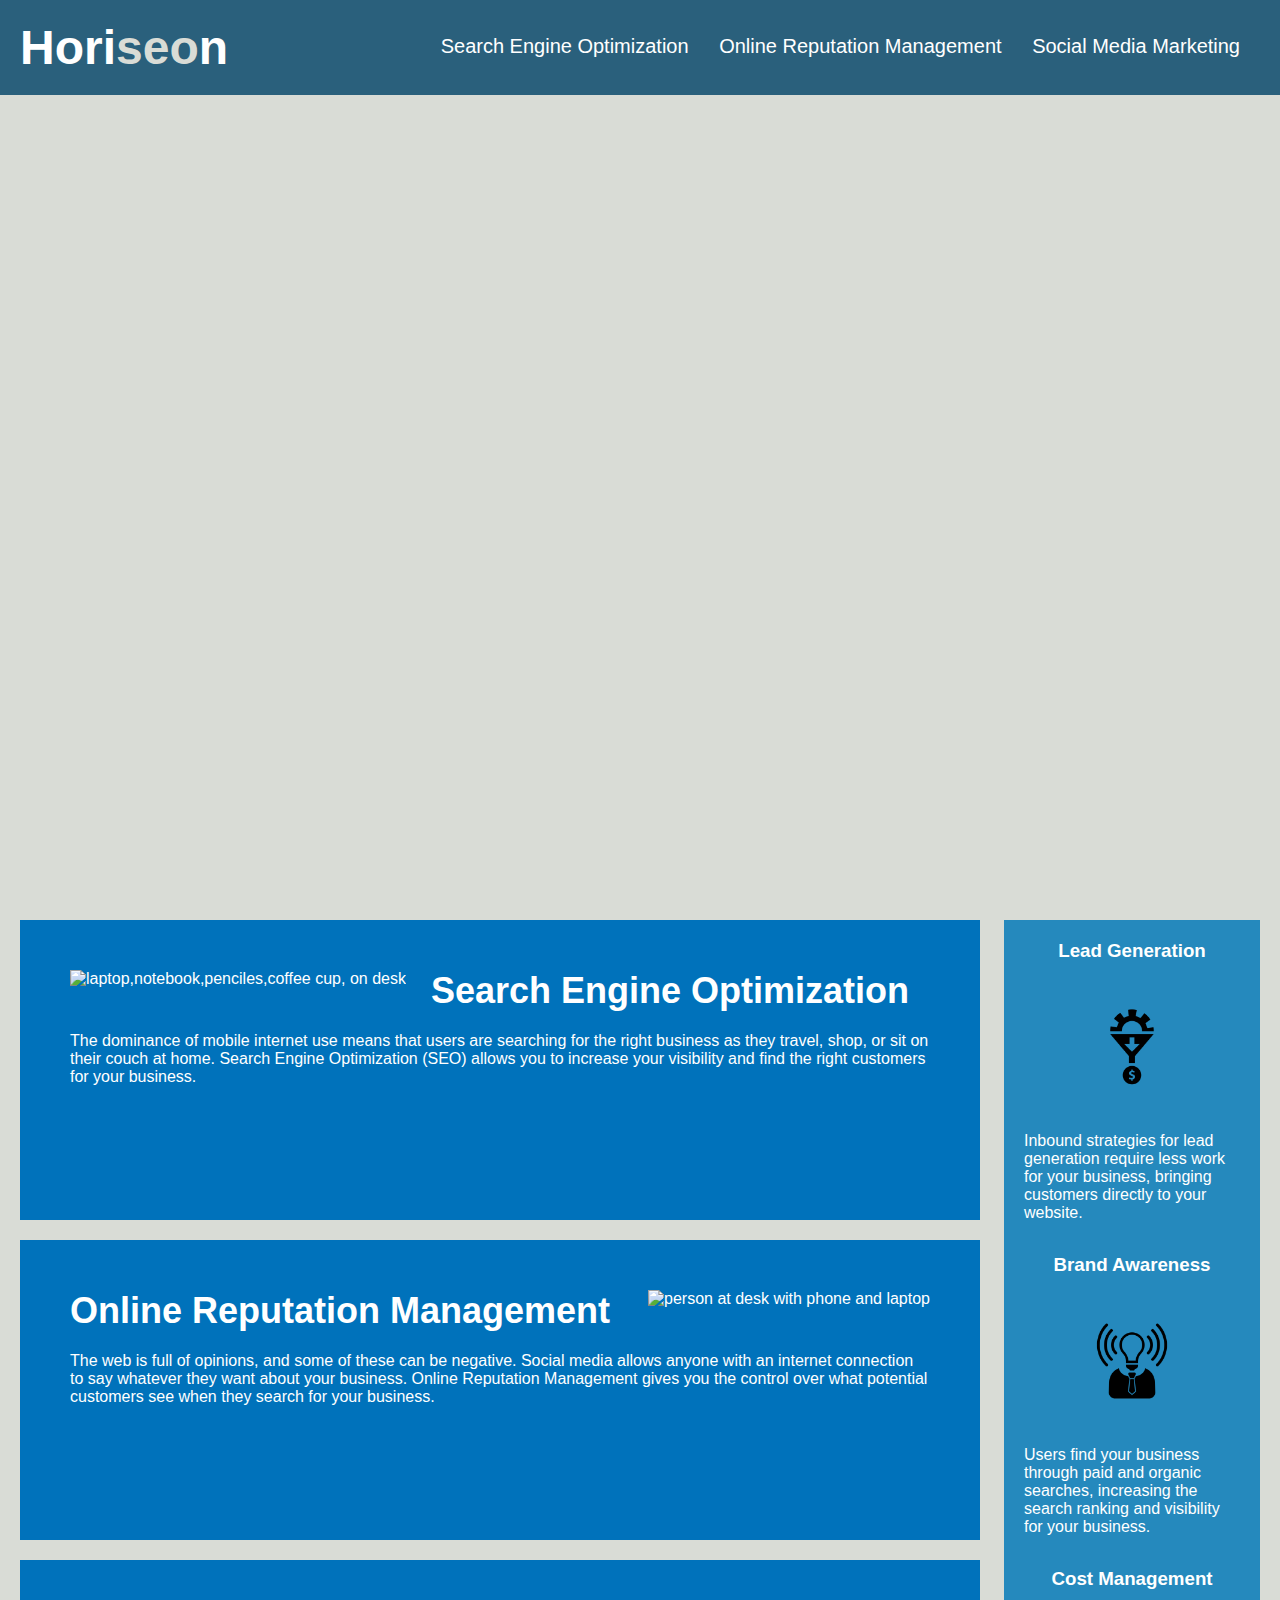
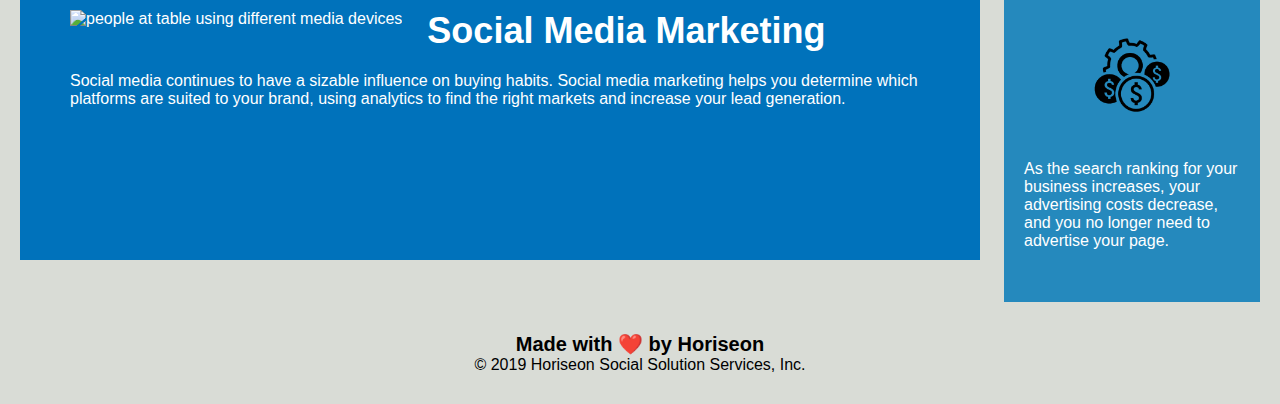
==== index.html @ f639a7ef "update folders in repository" ====
<!DOCTYPE html>
<html lang="en-us">

<head>
    <meta charset="UTF-8" />
    <link rel="stylesheet" href="./assets/css/style.css">
    <title>Horiseon</title>
</head>

<!-- Start Body-->

<body>

    <!-- Start Header Section -->
    <header class="header">
        <h1>Hori<span class="seo">seo</span>n</h1>
        <nav>
            <ul>
                <li>
                    <a href="#search-engine-optimization">Search Engine Optimization</a>
                </li>
                <li>
                    <a href="#online-reputation-management">Online Reputation Management</a>
                </li>
                <li>
                    <a href="#social-media-marketing">Social Media Marketing</a>
                </li>
            </ul>
        </nav>
    </header>
    <!-- End Header Section -->

    <!-- Start Hero Section -->
    <section class="hero"></section>
    <!-- End Hero Section -->

    <!-- Start Content Section -->
    <section class="content">
        <div id="search-engine-optimization" class="search-engine-optimization">
            <img src="./assets/images/search-engine-optimization.jpg" alt=" laptop,notebook,penciles,coffee cup, on desk" class="float-left" />
            <h2>Search Engine Optimization</h2>
            <p>
                The dominance of mobile internet use means that users are searching for the right business as they
                travel, shop, or sit on their couch at home. Search Engine Optimization (SEO) allows you to increase
                your visibility and find the right customers for your business.
            </p>
        </div>
        <div id="online-reputation-management" class="online-reputation-management">
            <img src="./assets/images/online-reputation-management.jpg" alt="person at desk with phone and laptop" class="float-right" />
            <h2>Online Reputation Management</h2>
            <p>
                The web is full of opinions, and some of these can be negative. Social media allows anyone with an
                internet connection to say whatever they want about your business. Online Reputation Management gives
                you the control over what potential customers see when they search for your business.
            </p>
        </div>
        <div id="social-media-marketing" class="social-media-marketing">
            <img src="./assets/images/social-media-marketing.jpg" alt="people at table using different media devices" class="float-left" />
            <h2>Social Media Marketing</h2>
            <p>
                Social media continues to have a sizable influence on buying habits. Social media marketing helps you
                determine which platforms are suited to your brand, using analytics to find the right markets and
                increase your lead generation.
            </p>
        </div>
    </section>
    <!-- End Content Section -->

    <!-- Start Aside Section -->
    <aside class="benefits">
        <div class="benefit-lead">
            <h3>Lead Generation</h3>
            <img src="./assets/images/lead-generation.png" alt="lead generations symbol" />
            <p>
                Inbound strategies for lead generation require less work for your business, bringing customers directly
                to your website.
            </p>
        </div>
        <div class="benefit-brand">
            <h3>Brand Awareness</h3>
            <img src="./assets/images/brand-awareness.png" alt="brand awareness symbol" />
            <p>
                Users find your business through paid and organic searches, increasing the search ranking and visibility
                for your business.
            </p>
        </div>
        <div class="benefit-cost">
            <h3>Cost Management</h3>
            <img src="./assets/images/cost-management.png" alt="cost management symbol" />
            <p>
                As the search ranking for your business increases, your advertising costs decrease, and you no longer
                need to advertise your page.
            </p>
        </div>
    </aside>
    <!-- End Aside Section -->

    <!-- Start Footer Section -->
    <footer class="footer">
        <h2>Made with ❤️️ by Horiseon</h2>
        <p>
            &copy; 2019 Horiseon Social Solution Services, Inc.
        </p>
    </footer>
    <!-- End Footer Section -->
</body>
<!-- End Body -->

</html>
---- assets/css/style.css ----
/* Universal Selector */
* {
    box-sizing: border-box;
    padding: 0;
    margin: 0;
}

/* Start of Body */
body {
    background-color: #d9dcd6;
}

/* Start Header Code */
.header {
    padding: 20px;
    font-family: 'Trebuchet MS', 'Lucida Sans Unicode', 'Lucida Grande', 'Lucida Sans', Arial, sans-serif;
    background-color: #2a607c;
    color: #ffffff;
}

.header h1 {
    display: inline-block;
    font-size: 48px;
}

.header h1 .seo {
    color: #d9dcd6;
}

.header nav {
    padding-top: 15px;
    margin-right: 20px;
    float: right;
    font-family: 'Gill Sans', 'Gill Sans MT', Calibri, 'Trebuchet MS', sans-serif;
    font-size: 20px;
}

.header nav ul {
    list-style-type: none;
    display: inline-block;
    margin-left: 25px;
}

.header li {
    display: inline-block;
    margin-left: 25px;
}

a {
    color: #ffffff;
    text-decoration: none;
}
/* End Header Code*/

/* Start Hero Code*/
.hero {
    height: 800px;
    width: 100%;
    margin-bottom: 25px;
    background-image: url("../images/digital-marketing-meeting.jpg");
    background-size: cover;
    background-position: center;
}
/* End Hero Code*/

/*Start Content Code*/
p {
    font-size: 16px;
}

.float-left {
    float: left;
    margin-right: 25px;
}

.float-right {
    float: right;
    margin-left: 25px;
}

.content {
    width: 75%;
    display: inline-block;
    margin-left: 20px;
}

.search-engine-optimization {
    margin-bottom: 20px;
    padding: 50px;
    height: 300px;
    font-family: 'Gill Sans', 'Gill Sans MT', Calibri, 'Trebuchet MS', sans-serif;
    background-color: #0072bb;
    color: #ffffff;
}

.online-reputation-management {
    margin-bottom: 20px;
    padding: 50px;
    height: 300px;
    font-family: 'Gill Sans', 'Gill Sans MT', Calibri, 'Trebuchet MS', sans-serif;
    background-color: #0072bb;
    color: #ffffff;
}

.social-media-marketing {
    margin-bottom: 20px;
    padding: 50px;
    height: 300px;
    font-family: 'Gill Sans', 'Gill Sans MT', Calibri, 'Trebuchet MS', sans-serif;
    background-color: #0072bb;
    color: #ffffff;
}

.search-engine-optimization img {
    max-height: 200px;
}

.online-reputation-management img {
    max-height: 200px;
}

.social-media-marketing img {
    max-height: 200px;
}

.search-engine-optimization h2 {
    margin-bottom: 20px;
    font-size: 36px;
}

.online-reputation-management h2 {
    margin-bottom: 20px;
    font-size: 36px;
}

.social-media-marketing h2 {
    margin-bottom: 20px;
    font-size: 36px;
}

.benefits {
    margin-right: 20px;
    padding: 20px;
    clear: both;
    float: right;
    width: 20%;
    height: 100%;
    font-family: 'Gill Sans', 'Gill Sans MT', Calibri, 'Trebuchet MS', sans-serif;
    background-color: #2589bd;
}

.benefit-lead {
    margin-bottom: 32px;
    color: #ffffff;
}

.benefit-brand {
    margin-bottom: 32px;
    color: #ffffff;
}

.benefit-cost {
    margin-bottom: 32px;
    color: #ffffff;
}

.benefit-lead h3 {
    margin-bottom: 10px;
    text-align: center;
}

.benefit-brand h3 {
    margin-bottom: 10px;
    text-align: center;
}

.benefit-cost h3 {
    margin-bottom: 10px;
    text-align: center;
}

.benefit-lead img {
    display: block;
    margin: 10px auto;
    max-width: 150px;
}

.benefit-brand img {
    display: block;
    margin: 10px auto;
    max-width: 150px;
}

.benefit-cost img {
    display: block;
    margin: 10px auto;
    max-width: 150px;
}


.footer {
    padding: 30px;
    clear: both;
    font-family: 'Trebuchet MS', 'Lucida Sans Unicode', 'Lucida Grande', 'Lucida Sans', Arial, sans-serif;
    text-align: center;
}

.footer h2 {
    font-size: 20px;
}
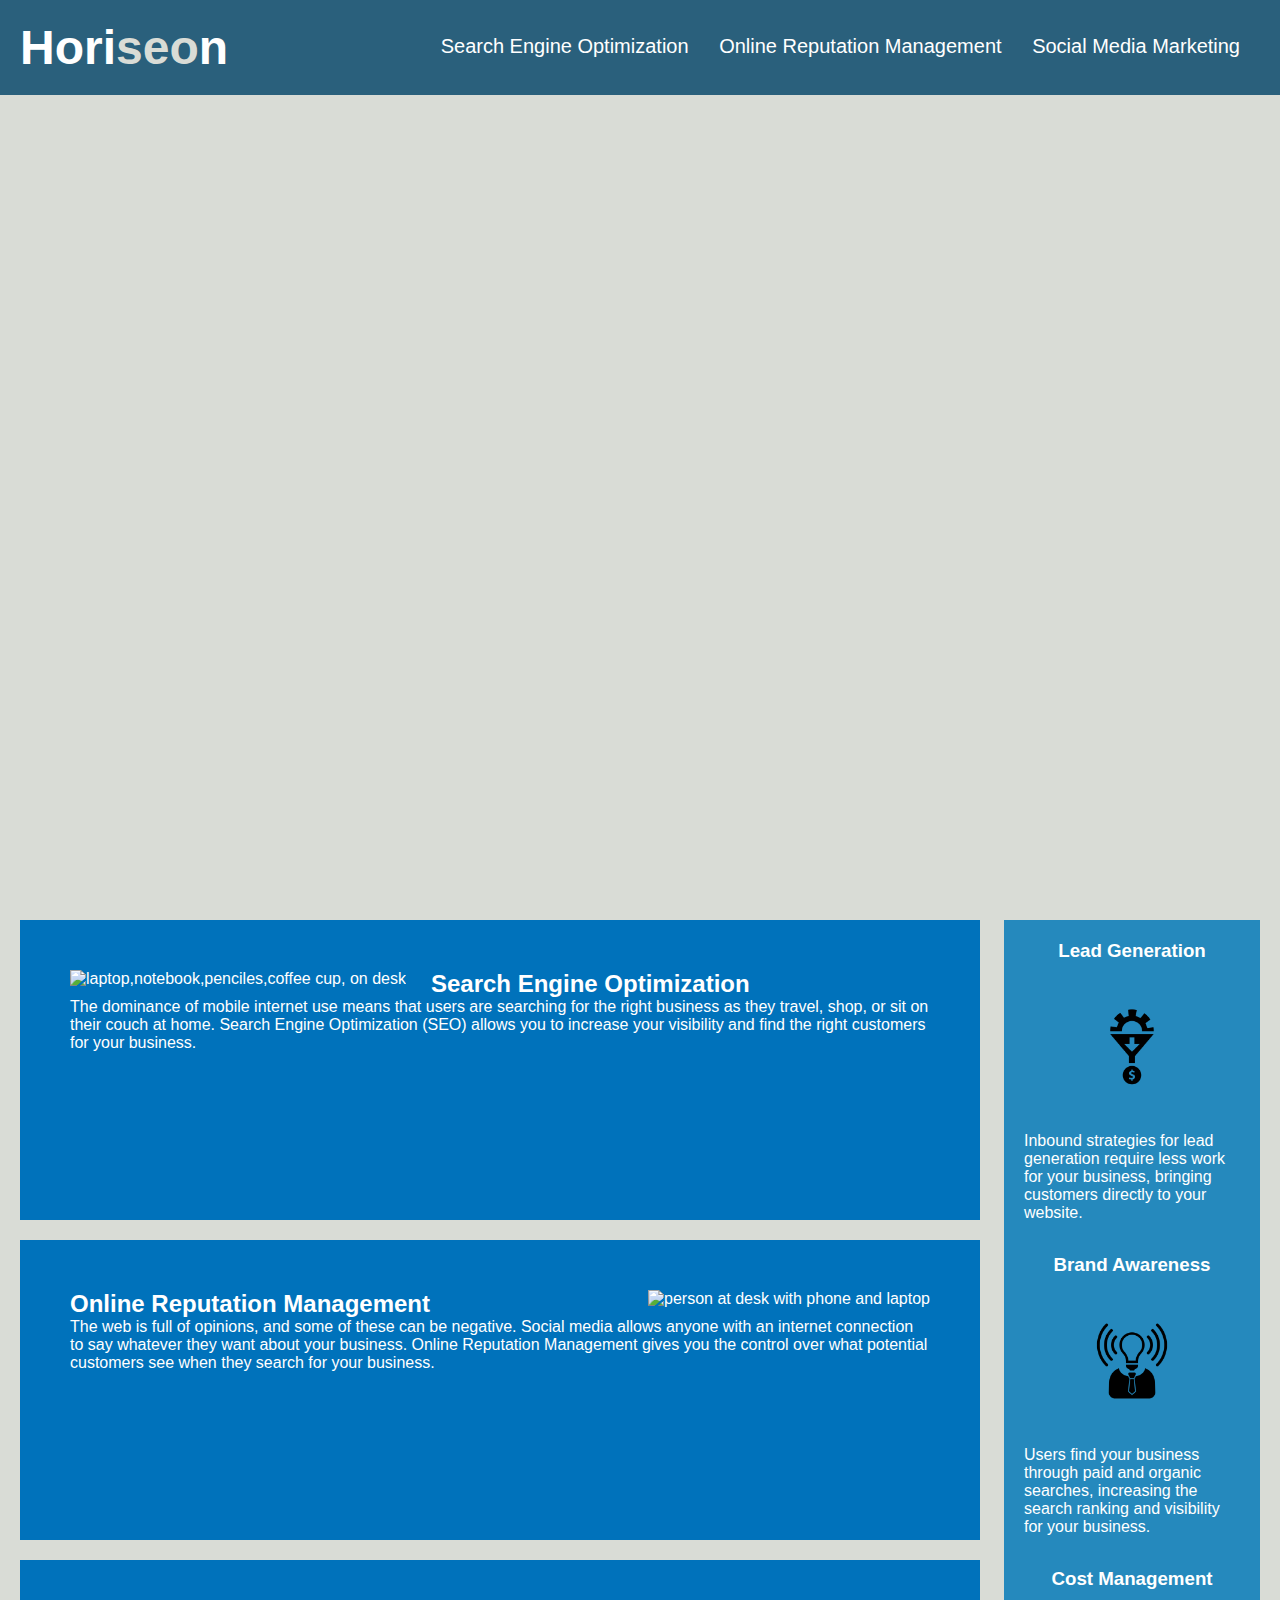
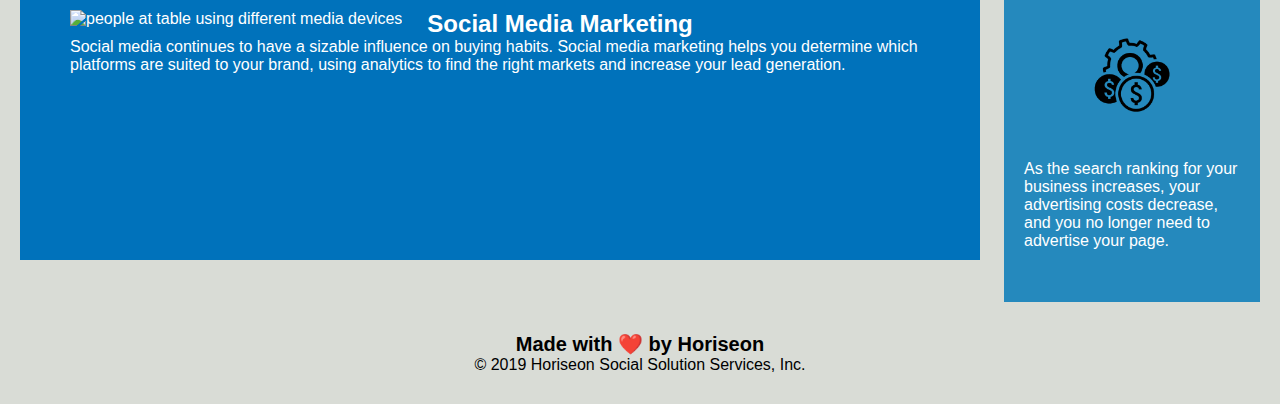
==== commit 7dd9af60: "consolidate css code content and asside" ====
--- a/index.html
+++ b/index.html
@@ -36,8 +36,9 @@
 
     <!-- Start Content Section -->
     <section class="content">
-        <div id="search-engine-optimization" class="search-engine-optimization">
-            <img src="./assets/images/search-engine-optimization.jpg" alt=" laptop,notebook,penciles,coffee cup, on desk" class="float-left" />
+        <div id="search-engine-optimization" class="content-section">
+            <img src="./assets/images/search-engine-optimization.jpg"
+                alt=" laptop,notebook,penciles,coffee cup, on desk" class="float-left" />
             <h2>Search Engine Optimization</h2>
             <p>
                 The dominance of mobile internet use means that users are searching for the right business as they
@@ -45,8 +46,9 @@
                 your visibility and find the right customers for your business.
             </p>
         </div>
-        <div id="online-reputation-management" class="online-reputation-management">
-            <img src="./assets/images/online-reputation-management.jpg" alt="person at desk with phone and laptop" class="float-right" />
+        <div id="online-reputation-management" class="content-section">
+            <img src="./assets/images/online-reputation-management.jpg" alt="person at desk with phone and laptop"
+                class="float-right" />
             <h2>Online Reputation Management</h2>
             <p>
                 The web is full of opinions, and some of these can be negative. Social media allows anyone with an
@@ -54,8 +56,9 @@
                 you the control over what potential customers see when they search for your business.
             </p>
         </div>
-        <div id="social-media-marketing" class="social-media-marketing">
-            <img src="./assets/images/social-media-marketing.jpg" alt="people at table using different media devices" class="float-left" />
+        <div id="social-media-marketing" class="content-section">
+            <img src="./assets/images/social-media-marketing.jpg" alt="people at table using different media devices"
+                class="float-left" />
             <h2>Social Media Marketing</h2>
             <p>
                 Social media continues to have a sizable influence on buying habits. Social media marketing helps you
@@ -68,7 +71,7 @@
 
     <!-- Start Aside Section -->
     <aside class="benefits">
-        <div class="benefit-lead">
+        <div class="benefit-aside">
             <h3>Lead Generation</h3>
             <img src="./assets/images/lead-generation.png" alt="lead generations symbol" />
             <p>
@@ -76,7 +79,7 @@
                 to your website.
             </p>
         </div>
-        <div class="benefit-brand">
+        <div class="benefit-aside">
             <h3>Brand Awareness</h3>
             <img src="./assets/images/brand-awareness.png" alt="brand awareness symbol" />
             <p>
@@ -84,7 +87,7 @@
                 for your business.
             </p>
         </div>
-        <div class="benefit-cost">
+        <div class="benefit-aside">
             <h3>Cost Management</h3>
             <img src="./assets/images/cost-management.png" alt="cost management symbol" />
             <p>
--- a/assets/css/style.css
+++ b/assets/css/style.css
@@ -85,7 +85,7 @@
     margin-left: 20px;
 }
 
-.search-engine-optimization {
+.content-section {
     margin-bottom: 20px;
     padding: 50px;
     height: 300px;
@@ -94,35 +94,11 @@
     color: #ffffff;
 }
 
-.online-reputation-management {
-    margin-bottom: 20px;
-    padding: 50px;
-    height: 300px;
-    font-family: 'Gill Sans', 'Gill Sans MT', Calibri, 'Trebuchet MS', sans-serif;
-    background-color: #0072bb;
-    color: #ffffff;
-}
 
-.social-media-marketing {
-    margin-bottom: 20px;
-    padding: 50px;
-    height: 300px;
-    font-family: 'Gill Sans', 'Gill Sans MT', Calibri, 'Trebuchet MS', sans-serif;
-    background-color: #0072bb;
-    color: #ffffff;
-}
-
-.search-engine-optimization img {
+.content-section img {
     max-height: 200px;
 }
 
-.online-reputation-management img {
-    max-height: 200px;
-}
-
-.social-media-marketing img {
-    max-height: 200px;
-}
 
 .search-engine-optimization h2 {
     margin-bottom: 20px;
@@ -150,54 +126,22 @@
     background-color: #2589bd;
 }
 
-.benefit-lead {
+.benefit-aside {
     margin-bottom: 32px;
     color: #ffffff;
 }
 
-.benefit-brand {
-    margin-bottom: 32px;
-    color: #ffffff;
-}
 
-.benefit-cost {
-    margin-bottom: 32px;
-    color: #ffffff;
-}
-
-.benefit-lead h3 {
+h3 {
     margin-bottom: 10px;
     text-align: center;
 }
 
-.benefit-brand h3 {
-    margin-bottom: 10px;
-    text-align: center;
-}
-
-.benefit-cost h3 {
-    margin-bottom: 10px;
-    text-align: center;
-}
-
-.benefit-lead img {
+.benefit-aside img {
     display: block;
     margin: 10px auto;
     max-width: 150px;
 }
-
-.benefit-brand img {
-    display: block;
-    margin: 10px auto;
-    max-width: 150px;
-}
-
-.benefit-cost img {
-    display: block;
-    margin: 10px auto;
-    max-width: 150px;
-}
-
 
 .footer {
     padding: 30px;
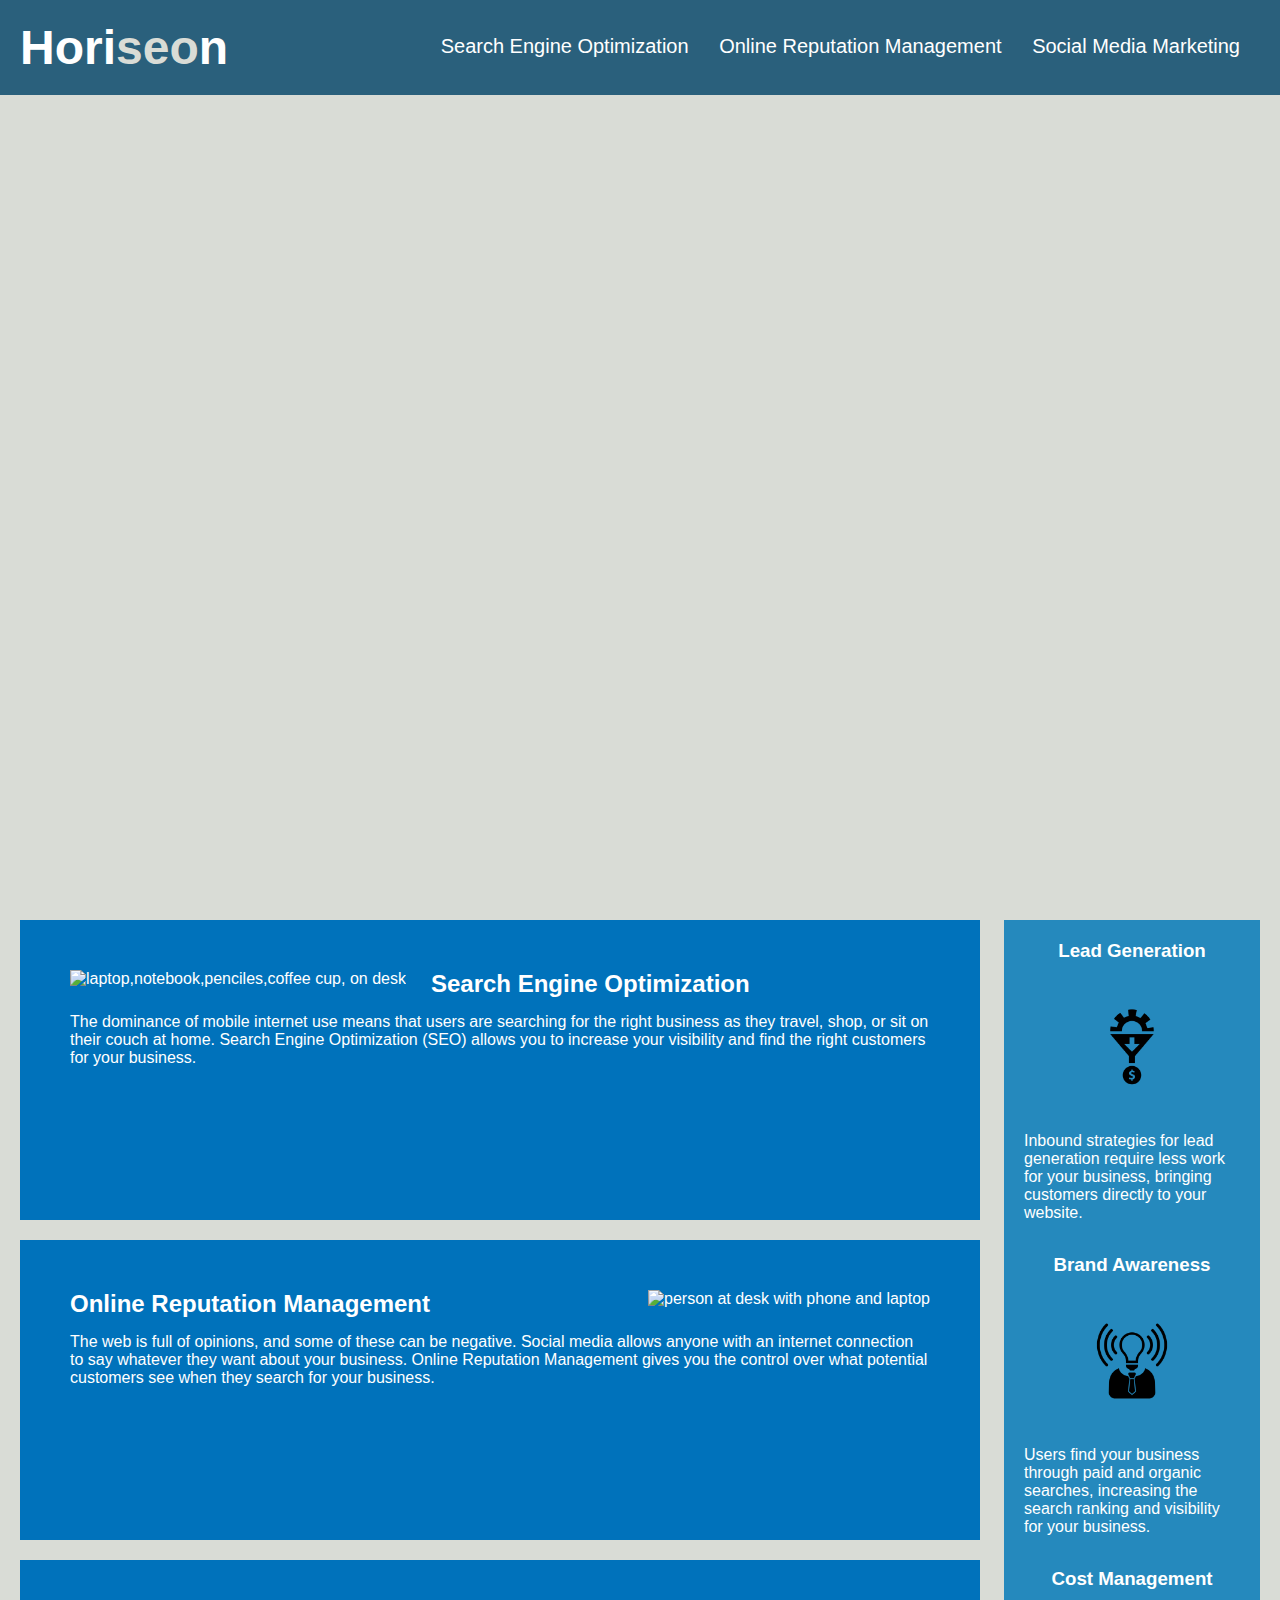
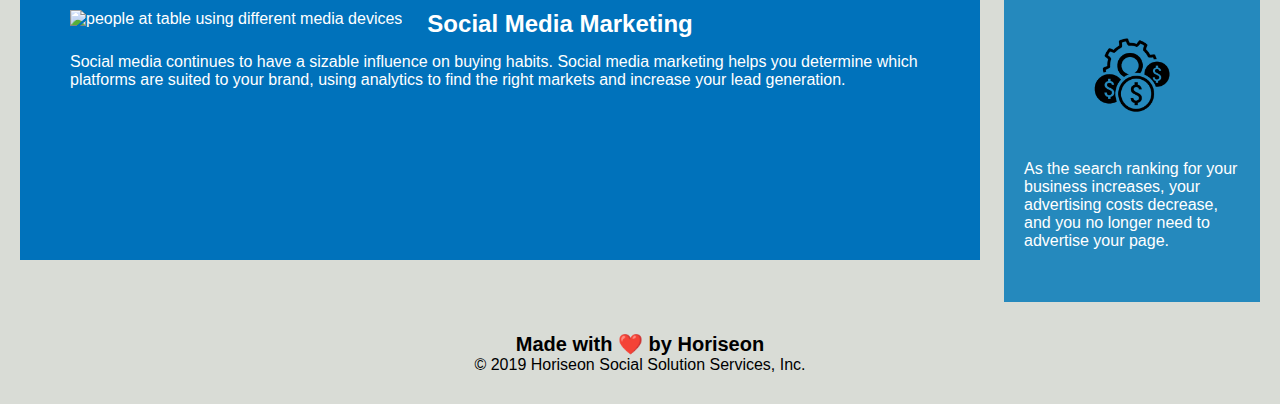
==== commit 97541f78: "assignment complete" ====
--- a/index.html
+++ b/index.html
@@ -1,14 +1,15 @@
 <!DOCTYPE html>
 <html lang="en-us">
 
+<!-- Start Head -->
 <head>
     <meta charset="UTF-8" />
     <link rel="stylesheet" href="./assets/css/style.css">
-    <title>Horiseon</title>
+    <title>Horiseon Website</title>
 </head>
+<!-- End Head -->
 
 <!-- Start Body-->
-
 <body>
 
     <!-- Start Header Section -->
@@ -106,6 +107,7 @@
         </p>
     </footer>
     <!-- End Footer Section -->
+
 </body>
 <!-- End Body -->
 
--- a/assets/css/style.css
+++ b/assets/css/style.css
@@ -94,27 +94,16 @@
     color: #ffffff;
 }
 
-
 .content-section img {
     max-height: 200px;
 }
 
+.content-section h2 {
+    margin-bottom: 15px;
+}
+/*End Content Code*/
 
-.search-engine-optimization h2 {
-    margin-bottom: 20px;
-    font-size: 36px;
-}
-
-.online-reputation-management h2 {
-    margin-bottom: 20px;
-    font-size: 36px;
-}
-
-.social-media-marketing h2 {
-    margin-bottom: 20px;
-    font-size: 36px;
-}
-
+/*Start Aside Code*/
 .benefits {
     margin-right: 20px;
     padding: 20px;
@@ -132,7 +121,7 @@
 }
 
 
-h3 {
+.benefit-aside h3 {
     margin-bottom: 10px;
     text-align: center;
 }
@@ -143,6 +132,9 @@
     max-width: 150px;
 }
 
+/*End Aside Code*/
+
+/*Start Footer Code*/
 .footer {
     padding: 30px;
     clear: both;
@@ -153,3 +145,6 @@
 .footer h2 {
     font-size: 20px;
 }
+/*End Footer Code*/
+
+/*End Body*/
